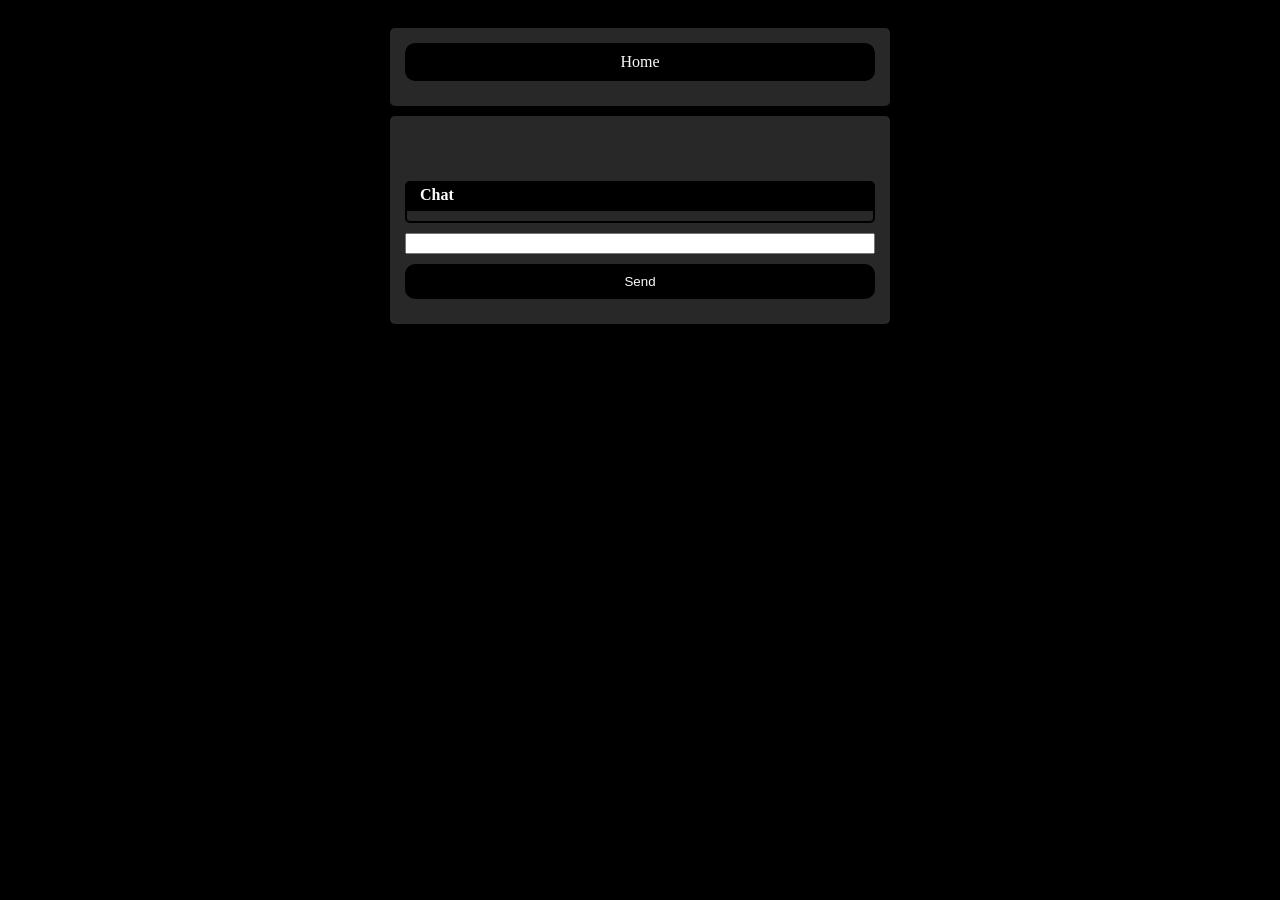
==== html/pages/room.html @ 137180b8 "first upload from mobile" ====
<!DOCTYPE html>

<html lang="en">

<head>
  <meta charset="UTF-8">
  <link rel="stylesheet" href="../styles/main.css">
  <title>Room</title>
</head>

<body>
  <main>
    <section>
      <a class="btn" href="../index.html">Home</a>
    </section>
    
    <section>
      <h2 id="room-name"></h2>
      
      <div id="chat" class="painel">
        <h4 class="painel-title">Chat</h4>
        <ul class="painel-table"></ul>
      </div>
      
      <input type="text" id="message-input">
      <button type="button" id="send-message">Send</button>
    </section>
  </main>
  
  <script type="module" src="../scripts/room.js"></script>
</body>

</html>
---- html/styles/main.css ----
:root {
  /*
  --color00: #0e0f3b;
  --color01: #07407b;
  --color02: #7fcdee;
  --color03: #f7931e;
  --color04: #ffffff;
  */
  --color00: rgb(40, 40, 40);
  --color01: rgb(0, 0, 0);
  --color02: rgb(250, 250, 250);
  --color03: rgb(255, 255, 255);
  --color04: rgb(100, 100, 100);
}

.padlock {
  aspect-ratio: 1 / 1;
  width: 15px;
  position: absolute;
  align-self: center;
  right: 10px;
}

body {
  background: var(--color01);
  display: flex;
  flex-direction: column;
}

header {
  background: var(--color00);
  border-radius: 10px;
  color: var(--color03);
  text-align: center;
}

main {
  align-items: center;
  display: flex;
  flex-direction: column;
  justify-content: center;
  margin: 20px;
  gap: 10px;
}

section {
  background: var(--color00);
  border-radius: 5px;
  box-sizing: border-box;
  display: flex;
  flex-direction: column;
  align-items: stretch;
  padding: 15px;
  padding-bottom: 25px;
  width: 90%;
  max-width: 500px;
  gap: 10px;
}



h2#room-name {
  color: var(--color02);
  margin-left: 20px;
}

button, a.btn, a.btn-fill {
  background: var(--color01);
  border-radius: 10px;
  border: none;
  color: var(--color02);
  text-align: center;
  text-decoration: none;
  padding: 10px;
  margin: 0px;
  transition: transform 0.5s, padding 0.5s;
  
  webkit-user-select: none;  /* Chrome, Safari, Opera */
  -moz-user-select: none;     /* Firefox */
  -ms-user-select: none;      /* Internet Explorer/Edge */
  user-select: none;          /* Padrão moderno */
  -webkit-user-drag: none;
}

button:active, a.btn:active {
  transform: scale(0.95);
}

/*
a.btn:hover {
  padding: 8px;
}*/

#btn-options {
  display: flex;
  flex-direction: column;
  width: 100%;
  gap: 10px
}

form {
  box-sizing: border-box;
    display: grid;
    grid-template-columns: 1fr 2fr;
    row-gap: 10px;
  width: 100%;
}

form button {
  grid-column: 1 / 3;
}

.field {
  display: grid;
  align-items: center;
  justify-items: center;
}

label {
  color: var(--color02);
  grid-column: 1;
  margin: 0px;
}

input {
  width: 100%;
  box-sizing: border-box;
  margin: 0px;
}

input, .switch-container {
  grid-column: 2;
}

.switch-container {
  display: flex;
  justify-content: center;
  align-items: center;
}

#chat,
#message-input {
  width: 100%;
  box-sizing: border-box;
}

/*PAINEL*/

.painel {
  display: flex;
  flex-direction: column;
  margin: 0px;
}

.painel-title {
  background: var(--color01);
  border-radius: 5px 5px 0px 0px;
  color: var(--color03);
  padding: 5px 15px;
  margin: 0px;
}

.painel-table {
  position: relative;
  background: var(--color00);
  border: 2px solid var(--color01);
  border-radius: 0px 0px 5px 5px;
  display: flex;
  flex-direction: column;
  gap: 5px;
  list-style-type: none;
  padding: 5px;
  margin: 0px;
}

.painel-item {
  background: var(--color02);
  border-radius: 5px;
  padding: 2px 20px;
}


.submit-btn {
  grid-column: 1 / 3;
}

#create-room-message {
  padding: 10px;
}

.success, .failure {
  text-align: center;
  border-radius: 10px;
  padding: 2px 20px;
  align-self: center;
}

.success {
  background-color: green;
}

.failure {
  background-color: red;
}

.hidden {
  display: none;
}

/*SWITCH*/

.switch {
    position: relative;
    display: inline-block;
    width: 48px;
    height: 24px;
}

.switch input {
    display: none;
}

.slider {
    position: absolute;
    inset: 0;
    background: #888;
    border-radius: 999px;
    cursor: pointer;
    transition: .2s;
  -webkit-tap-highlight-color: transparent; 
}

.slider::before {
    content: "";
    position: absolute;
    width: 18px;
    height: 18px;
    left: 3px;
    top: 3px;
    background: white;
    border-radius: 50%;
    transition: .2s;
}

.switch input:checked + .slider {
    background: #4caf50;
}

.switch input:checked + .slider::before {
    transform: translateX(24px);
}



a:focus, a:active {
  outline: none;
  box-shadow: none;
  -webkit-tap-highlight-color: transparent;
}
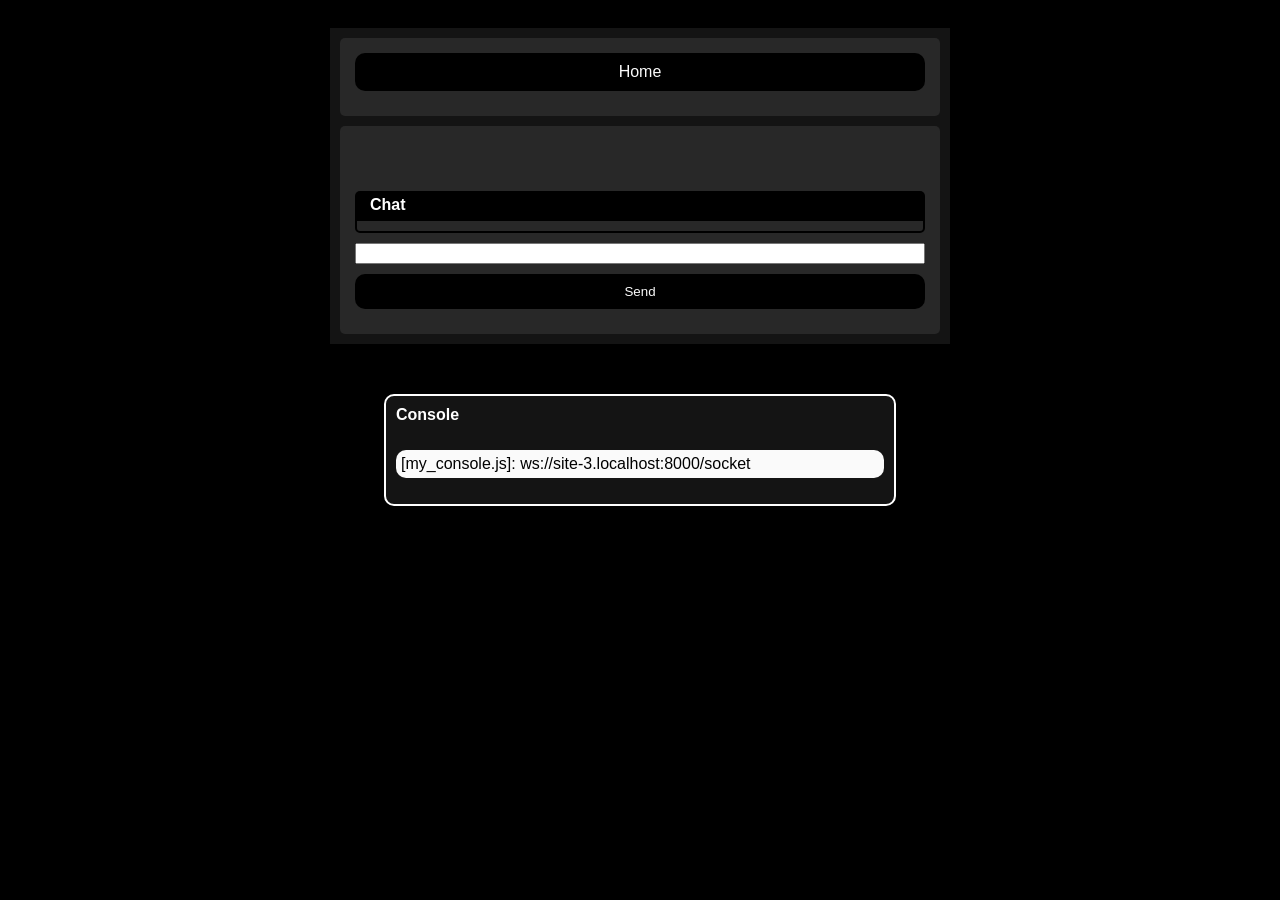
==== commit 92f54442: "second upload: floating console + fixed server connection" ====
--- a/html/pages/room.html
+++ b/html/pages/room.html
@@ -5,6 +5,7 @@
 <head>
   <meta charset="UTF-8">
   <link rel="stylesheet" href="../styles/main.css">
+  <link rel="stylesheet" href="../styles/room.css">
   <title>Room</title>
 </head>
 
--- a/html/styles/main.css
+++ b/html/styles/main.css
@@ -1,71 +1,93 @@
 :root {
-  /*
-  --color00: #0e0f3b;
-  --color01: #07407b;
-  --color02: #7fcdee;
-  --color03: #f7931e;
-  --color04: #ffffff;
-  */
   --color00: rgb(40, 40, 40);
   --color01: rgb(0, 0, 0);
   --color02: rgb(250, 250, 250);
   --color03: rgb(255, 255, 255);
-  --color04: rgb(100, 100, 100);
-}
-
-.padlock {
-  aspect-ratio: 1 / 1;
-  width: 15px;
+  --color04: rgb(20, 20, 20);
+}
+
+#console {
+  top: 50%;
+  left: 50%;
+  transform: translate(-50%, -50%);
   position: absolute;
-  align-self: center;
-  right: 10px;
+  background-color: var(--color04);
+  border-radius: 10px;
+  border: solid 2px white;
+  display: flex;
+  flex-direction: column;
+  max-height: 350px;
+  min-width: 300px;
+  width: 40%;
+  touch-action: none;
+  box-sizing: border-box;
+  padding: 10px;
+  gap: 10px;
+}
+
+#console-title {
+  color: white;
+  margin: 0;
+}
+
+#console-logs {
+  padding: 0;
+  list-style-type: none;
+  display: flex;
+  flex-direction: column;
+  row-gap: 10px;
+  overflow-y: scroll;
+}
+
+.log {
+  background-color: var(--color02);
+  padding: 5px;
+  border-radius: 10px;
+  display: flex;
+  flex-wrap: wrap;
 }
 
 body {
-  background: var(--color01);
-  display: flex;
-  flex-direction: column;
+  background-color: var(--color01);
+  display: flex;
+  flex-direction: column;
+  font-family: Arial, Helvetica, sans-serif;
 }
 
 header {
-  background: var(--color00);
+  background-color: var(--color00);
   border-radius: 10px;
   color: var(--color03);
   text-align: center;
 }
 
 main {
-  align-items: center;
-  display: flex;
-  flex-direction: column;
+  background-color: var(--color04);
+  display: flex;
+  flex-direction: column;
+  gap: 10px;
   justify-content: center;
   margin: 20px;
+  padding: 10px;
+  align-self: center;
+  width: 90%;
+  max-width: 600px;
+}
+
+section {
+  align-items: stretch;
+  background-color: var(--color00);
+  border-radius: 5px;
+  box-sizing: border-box;
+  display: flex;
+  flex-direction: column;
   gap: 10px;
-}
-
-section {
-  background: var(--color00);
-  border-radius: 5px;
-  box-sizing: border-box;
-  display: flex;
-  flex-direction: column;
-  align-items: stretch;
   padding: 15px;
   padding-bottom: 25px;
-  width: 90%;
-  max-width: 500px;
-  gap: 10px;
-}
-
-
-
-h2#room-name {
-  color: var(--color02);
-  margin-left: 20px;
-}
-
-button, a.btn, a.btn-fill {
-  background: var(--color01);
+}
+
+button, a.btn {
+  background-color: var(--color01);
   border-radius: 10px;
   border: none;
   color: var(--color02);
@@ -86,46 +108,34 @@
   transform: scale(0.95);
 }
 
-/*
-a.btn:hover {
-  padding: 8px;
-}*/
-
-#btn-options {
-  display: flex;
-  flex-direction: column;
-  width: 100%;
-  gap: 10px
-}
-
 form {
   box-sizing: border-box;
-    display: grid;
-    grid-template-columns: 1fr 2fr;
-    row-gap: 10px;
+  display: grid;
+  grid-template-columns: 1fr 2fr;
+  row-gap: 10px;
   width: 100%;
 }
 
 form button {
   grid-column: 1 / 3;
+}
+
+form label, label {
+  color: var(--color02);
+  grid-column: 1;
+  margin: 0px;
+}
+
+form input {
+  width: 100%;
+  box-sizing: border-box;
+  margin: 0px;
 }
 
 .field {
   display: grid;
   align-items: center;
   justify-items: center;
-}
-
-label {
-  color: var(--color02);
-  grid-column: 1;
-  margin: 0px;
-}
-
-input {
-  width: 100%;
-  box-sizing: border-box;
-  margin: 0px;
 }
 
 input, .switch-container {
@@ -250,8 +260,6 @@
     transform: translateX(24px);
 }
 
-
-
 a:focus, a:active {
   outline: none;
   box-shadow: none;
--- a/html/styles/room.css
+++ b/html/styles/room.css
@@ -0,0 +1,4 @@
+h2#room-name {
+  color: var(--color02);
+  margin-left: 20px;
+}
